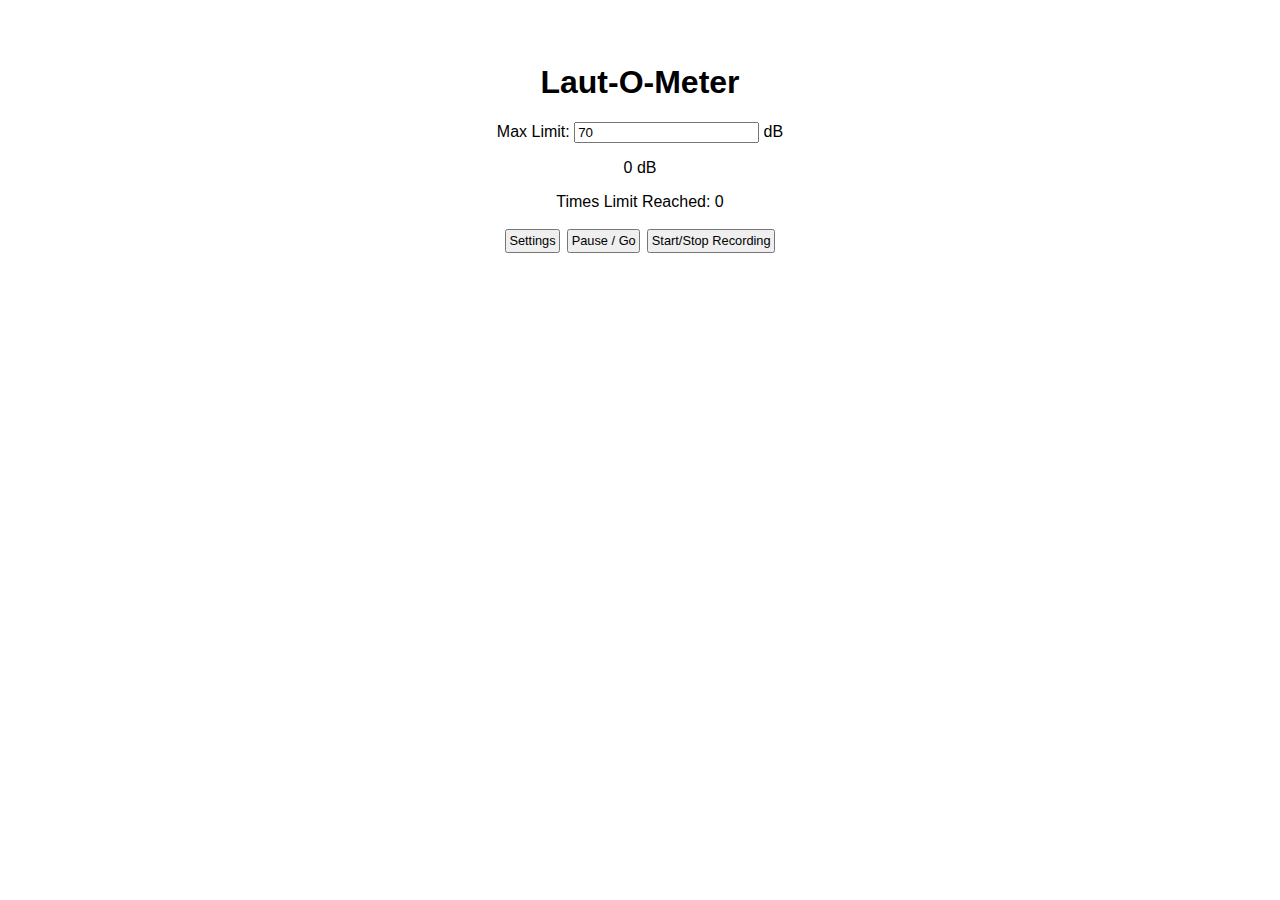
==== homepage.html @ 147f92c7 "First construct" ====
<!DOCTYPE html>
<html lang="de">
<head>
    <meta charset="UTF-8">
    <meta http-equiv="X-UA-Compatible" content="IE=edge">
    <meta name="viewport" content="width=device-width, initial-scale=1.0">
    <title>Laut-O-Meter</title>
    <link rel="stylesheet" href="styles.css">
</head>
<body>
    <h1>Laut-O-Meter</h1>
    <p>Max Limit: <input type="number" id="maxLimit" value="70"> dB</p>
    <p><span id="dbLevel">0</span> dB</p>
    <p>Times Limit Reached: <span id="limitCount">0</span></p>

    <button id="settings">Settings</button>
    <button id="pause_go">Pause / Go</button>
    <button id="start_stop_record">Start/Stop Recording</button>
    
    <script src="script.js"></script>
</body>
</html>
---- styles.css ----
body {
    font-family: Arial, sans-serif;
    text-align: center;
    margin: 5%;
}

button {
    margin: 0.1vw;
    padding: 0.2vw;
    font-size: 1vw;
}
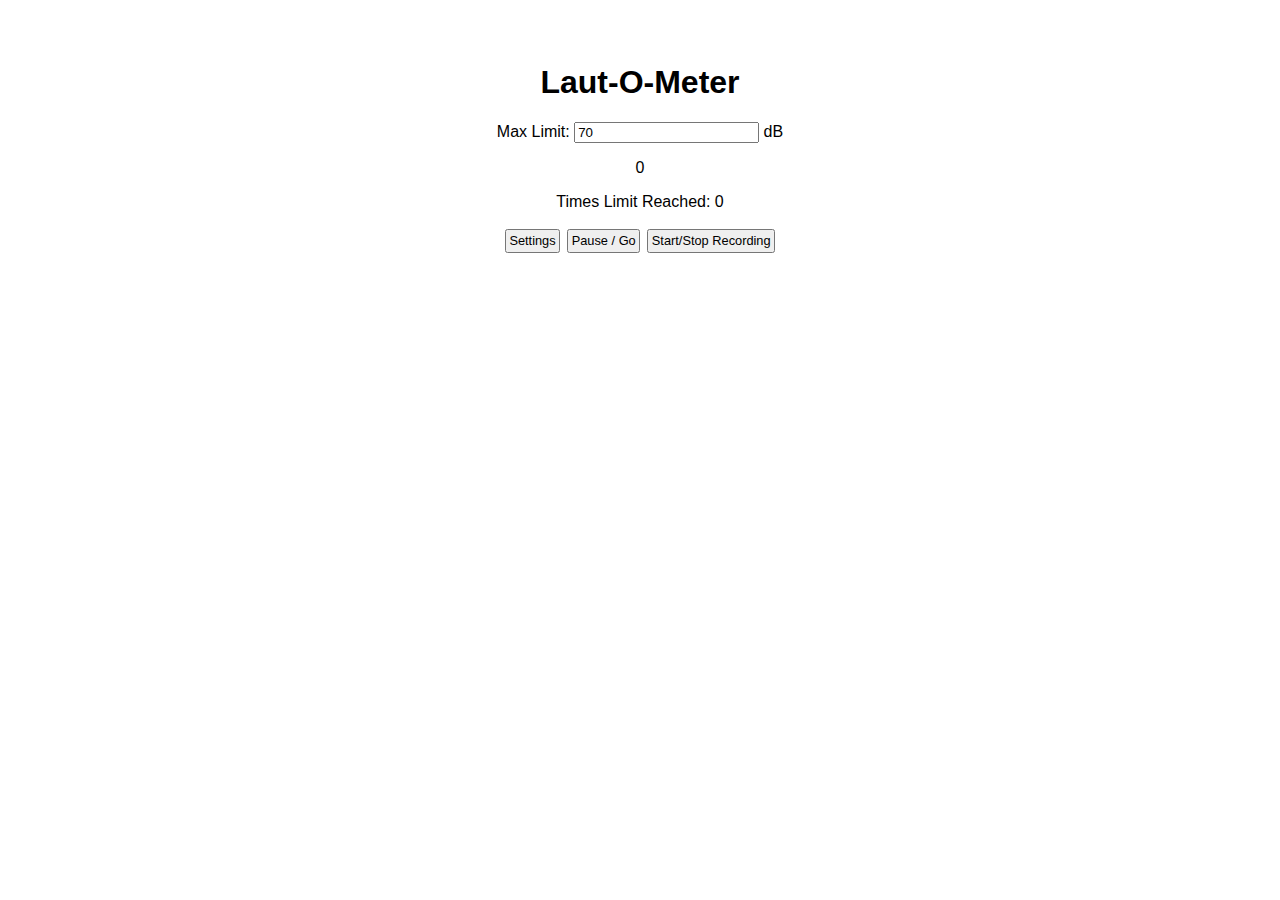
==== commit 806d0c99: "It works!!!" ====
--- a/homepage.html
+++ b/homepage.html
@@ -9,14 +9,17 @@
 </head>
 <body>
     <h1>Laut-O-Meter</h1>
+    
+    <audio id="localAudio"></audio>
+
     <p>Max Limit: <input type="number" id="maxLimit" value="70"> dB</p>
-    <p><span id="dbLevel">0</span> dB</p>
+    <p><span id="dbLevel">0</span></p>
     <p>Times Limit Reached: <span id="limitCount">0</span></p>
 
     <button id="settings">Settings</button>
     <button id="pause_go">Pause / Go</button>
     <button id="start_stop_record">Start/Stop Recording</button>
-    
+
     <script src="script.js"></script>
 </body>
 </html>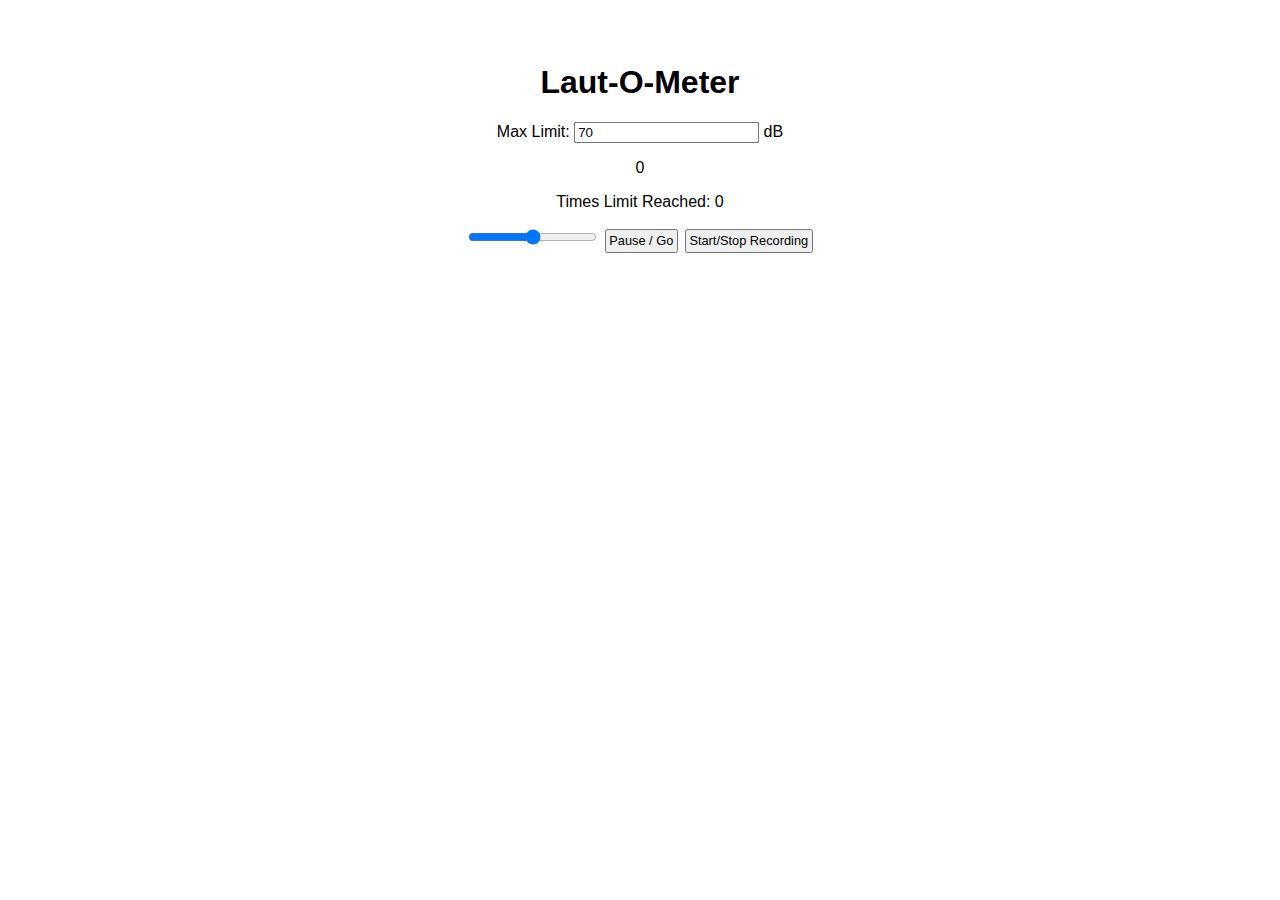
==== commit cdbadeaa: "Calibration functionality added" ====
--- a/homepage.html
+++ b/homepage.html
@@ -16,7 +16,7 @@
     <p><span id="dbLevel">0</span></p>
     <p>Times Limit Reached: <span id="limitCount">0</span></p>
 
-    <button id="settings">Settings</button>
+    <input type="range" id="calibration" min="-100" max="100" step="1" value="0">
     <button id="pause_go">Pause / Go</button>
     <button id="start_stop_record">Start/Stop Recording</button>
 
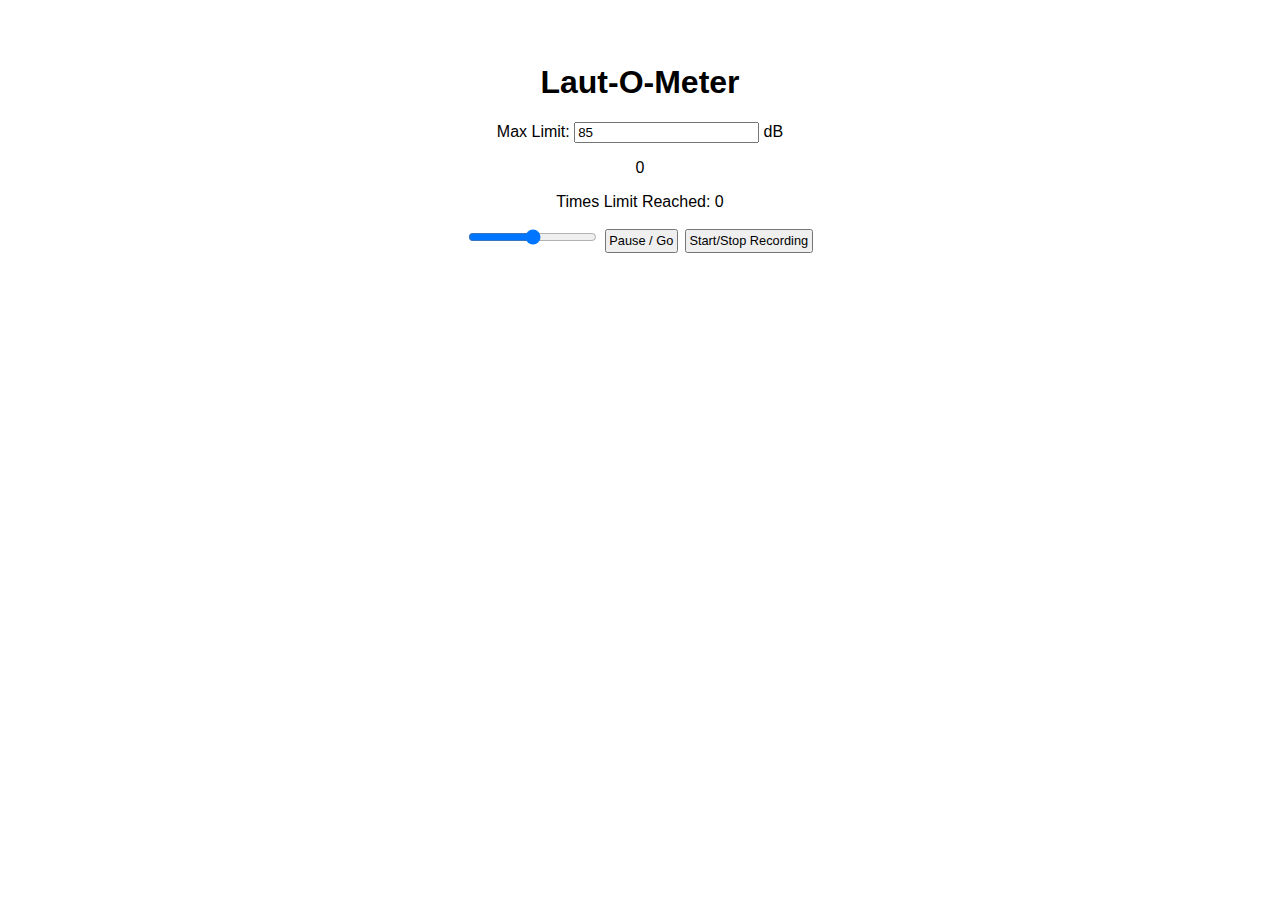
==== commit a79e81e5: "Max db functionality added" ====
--- a/homepage.html
+++ b/homepage.html
@@ -12,7 +12,7 @@
     
     <audio id="localAudio"></audio>
 
-    <p>Max Limit: <input type="number" id="maxLimit" value="70"> dB</p>
+    <p>Max Limit: <input type="number" id="maxLimit" value="85"> dB</p>
     <p><span id="dbLevel">0</span></p>
     <p>Times Limit Reached: <span id="limitCount">0</span></p>
 
